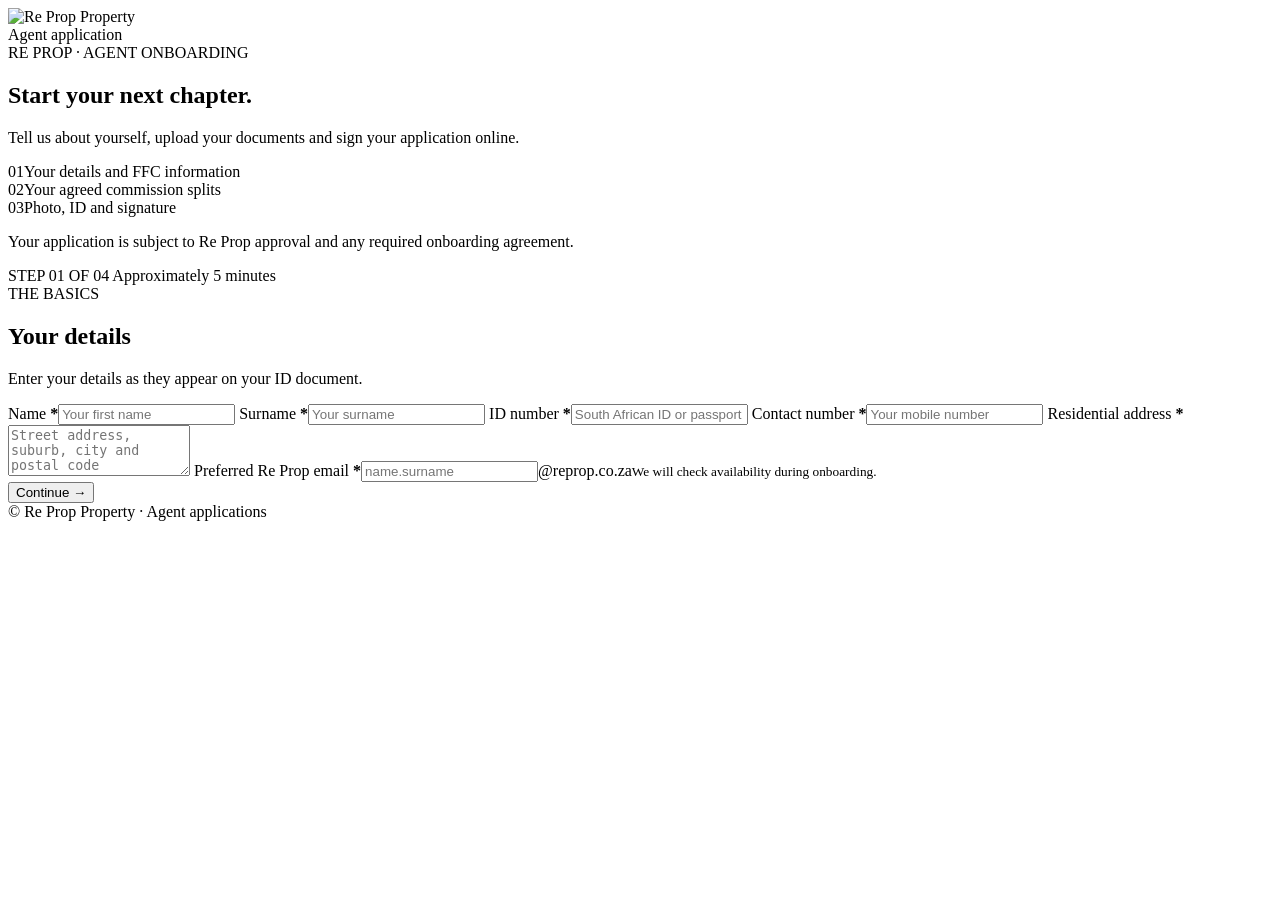
==== public/index.html @ cb01d56f "Add files via upload" ====
<!doctype html>
<html lang="en-ZA">
<head>
  <meta charset="utf-8">
  <meta name="viewport" content="width=device-width, initial-scale=1">
  <meta name="theme-color" content="#ffffff">
  <meta name="description" content="Complete your Re Prop agent application, upload your documents and sign online.">
  <title>Agent application | Re Prop</title>
  <link rel="stylesheet" href="/styles.css">
  <script src="/app.js" defer></script>
</head>
<body>
  <header class="site-header">
    <div class="shell header-inner">
      <div class="logo-crop" aria-label="Re Prop Property">
        <img src="/assets/re-prop-logo.jpeg" alt="Re Prop Property">
      </div>
      <span class="header-caption">Agent application</span>
    </div>
  </header>

  <main class="shell page-grid">
    <aside class="intro-panel">
      <span class="eyebrow">RE PROP · AGENT ONBOARDING</span>
      <h1>Start your next chapter.</h1>
      <p>Tell us about yourself, upload your documents and sign your application online.</p>
      <div class="intro-rule"></div>
      <div class="intro-points">
        <div><span class="point-num">01</span><span>Your details and FFC information</span></div>
        <div><span class="point-num">02</span><span>Your agreed commission splits</span></div>
        <div><span class="point-num">03</span><span>Photo, ID and signature</span></div>
      </div>
      <p class="aside-note">Your application is subject to Re Prop approval and any required onboarding agreement.</p>
    </aside>

    <section class="form-panel" aria-label="Agent application form">
      <div id="application-view">
        <div class="form-topline">
          <span class="step-count" id="step-count">STEP 01 OF 04</span>
          <span class="time-note">Approximately 5 minutes</span>
        </div>
        <div class="progress" aria-hidden="true"><span id="progress-fill"></span></div>

        <form id="application-form" novalidate>
          <div class="step active" data-step="0">
            <span class="section-kicker">THE BASICS</span>
            <h2>Your details</h2>
            <p class="step-description">Enter your details as they appear on your ID document.</p>
            <div class="fields two-col">
              <label class="field"><span>Name <b>*</b></span><input name="name" autocomplete="given-name" maxlength="80" required placeholder="Your first name"></label>
              <label class="field"><span>Surname <b>*</b></span><input name="surname" autocomplete="family-name" maxlength="80" required placeholder="Your surname"></label>
              <label class="field"><span>ID number <b>*</b></span><input name="idNumber" maxlength="40" required inputmode="numeric" autocomplete="off" placeholder="South African ID or passport number"></label>
              <label class="field"><span>Contact number <b>*</b></span><input name="contactNumber" type="tel" maxlength="40" required autocomplete="tel" placeholder="Your mobile number"></label>
              <label class="field full"><span>Residential address <b>*</b></span><textarea name="address" maxlength="500" required rows="3" autocomplete="street-address" placeholder="Street address, suburb, city and postal code"></textarea></label>
              <label class="field full"><span>Preferred Re Prop email <b>*</b></span><span class="email-input"><input name="emailLocal" maxlength="88" required pattern="[-a-zA-Z0-9._]+" autocomplete="off" placeholder="name.surname"><span>@reprop.co.za</span></span><small>We will check availability during onboarding.</small></label>
            </div>
          </div>

          <div class="step" data-step="1" hidden>
            <span class="section-kicker">YOUR CREDENTIALS</span>
            <h2>FFC &amp; mentor</h2>
            <p class="step-description">Tell us your current FFC status and mentor details, if applicable.</p>
            <div class="fields two-col">
              <label class="field full"><span>FFC status <b>*</b></span><select name="ffcStatus" required><option value="">Select your FFC status</option><option>Current FFC</option><option>No FFC</option><option>Pending</option></select></label>
              <label class="field"><span>FFC number</span><input name="ffcNumber" maxlength="60" placeholder="Your FFC number"></label>
              <label class="field"><span>FFC expiry date</span><input name="ffcExpiry" type="date"></label>
            </div>
            <fieldset class="choice-group">
              <legend>Is a mentor required? <b>*</b></legend>
              <label class="choice"><input type="radio" name="mentorRequired" value="Yes" required><span>Yes</span></label>
              <label class="choice"><input type="radio" name="mentorRequired" value="No"><span>No</span></label>
            </fieldset>
            <div class="fields two-col mentor-fields" id="mentor-fields" hidden>
              <label class="field"><span>Mentor name <b>*</b></span><input name="mentorName" maxlength="120" placeholder="Name and surname"></label>
              <label class="field"><span>Mentor FFC number</span><input name="mentorFfcNumber" maxlength="60" placeholder="Mentor FFC number"></label>
              <label class="field"><span>Mentor contact <b>*</b></span><input name="mentorContact" type="tel" maxlength="40" placeholder="Contact number"></label>
              <label class="field"><span>Mentor email</span><input name="mentorEmail" type="email" maxlength="120" placeholder="name@example.com"></label>
            </div>
          </div>

          <div class="step" data-step="2" hidden>
            <span class="section-kicker">COMMERCIAL TERMS</span>
            <h2>Commission splits</h2>
            <p class="step-description">Enter the agreed agent share. Re Prop’s share is calculated automatically. Each row totals 100%.</p>
            <div class="split-card">
              <div class="split-head"><strong>Sales</strong><span>Agent / Re Prop</span></div>
              <div class="split-fields">
                <label class="field"><span>Agent share <b>*</b></span><span class="percent-input"><input name="salesAgent" type="number" inputmode="decimal" min="0" max="100" step="0.01" required placeholder="75"><i>%</i></span></label>
                <label class="field"><span>Re Prop share</span><span class="percent-input muted-input"><input name="salesCompany" readonly tabindex="-1" placeholder="—"><i>%</i></span></label>
              </div>
            </div>
            <div class="split-card">
              <div class="split-head"><strong>Rentals</strong><span>Agent / Re Prop</span></div>
              <div class="split-fields">
                <label class="field"><span>Agent share <b>*</b></span><span class="percent-input"><input name="rentalsAgent" type="number" inputmode="decimal" min="0" max="100" step="0.01" required placeholder="60"><i>%</i></span></label>
                <label class="field"><span>Re Prop share</span><span class="percent-input muted-input"><input name="rentalsCompany" readonly tabindex="-1" placeholder="—"><i>%</i></span></label>
              </div>
            </div>
            <p class="info-note">Your application records these terms for approval. They are subject to the final onboarding agreement.</p>
          </div>

          <div class="step" data-step="3" hidden>
            <span class="section-kicker">FINAL STEP</span>
            <h2>Documents &amp; signature</h2>
            <p class="step-description">Upload a clear photo and ID copy, then sign in the box below.</p>
            <div class="upload-grid">
              <label class="upload-card" id="photo-card"><span class="upload-icon" aria-hidden="true">↥</span><strong>Applicant photo <b>*</b></strong><small>A clear headshot · JPG, PNG or WebP</small><span class="file-name" id="photo-name">Choose photo</span><input name="photo" type="file" accept="image/jpeg,image/png,image/webp" required></label>
              <label class="upload-card" id="id-card"><span class="upload-icon" aria-hidden="true">↥</span><strong>ID copy <b>*</b></strong><small>Clear photograph or PDF · front and back in one PDF if needed</small><span class="file-name" id="id-name">Choose ID file</span><input name="idDocument" type="file" accept="image/jpeg,image/png,image/webp,application/pdf" required></label>
            </div>
            <p class="file-hint">Images are prepared for upload while keeping the text readable. PDFs must be 2.4 MB or less.</p>
            <div class="signature-heading"><span>Applicant signature <b>*</b></span><button type="button" class="text-button" id="clear-signature">Clear signature</button></div>
            <div class="signature-box"><canvas id="signature" aria-label="Draw your signature here"></canvas><span id="signature-hint">Sign here with your finger, mouse or trackpad</span></div>
            <label class="confirmation"><input type="checkbox" name="agreed" required><span>I confirm that my information is accurate, that I agree to the commission splits shown above, and that this is my signature. <b>*</b></span></label>
            <p class="privacy-note">Your ID, photo and signed application will be saved in your applicant folder for Re Prop’s onboarding review.</p>
          </div>

          <div id="form-error" class="error-box" role="alert" hidden></div>
          <div class="form-actions"><button type="button" class="back-button" id="back" hidden>← Back</button><button type="button" class="next-button" id="next">Continue <span aria-hidden="true">→</span></button><button type="submit" class="next-button" id="submit" hidden>Sign &amp; submit <span aria-hidden="true">→</span></button></div>
        </form>
      </div>

      <div class="success" id="success-view" hidden tabindex="-1">
        <div class="success-mark">✓</div>
        <span class="section-kicker">APPLICATION RECEIVED</span>
        <h2>Thank you for applying.</h2>
        <p>Your application, ID copy and photo have been submitted for Re Prop’s review.</p>
        <div class="reference"><span>Your reference number</span><strong id="application-id"></strong></div>
        <p class="success-small">Keep this reference number for any follow-up.</p>
      </div>
    </section>
  </main>
  <footer class="site-footer shell">© Re Prop Property · Agent applications</footer>
</body>
</html>
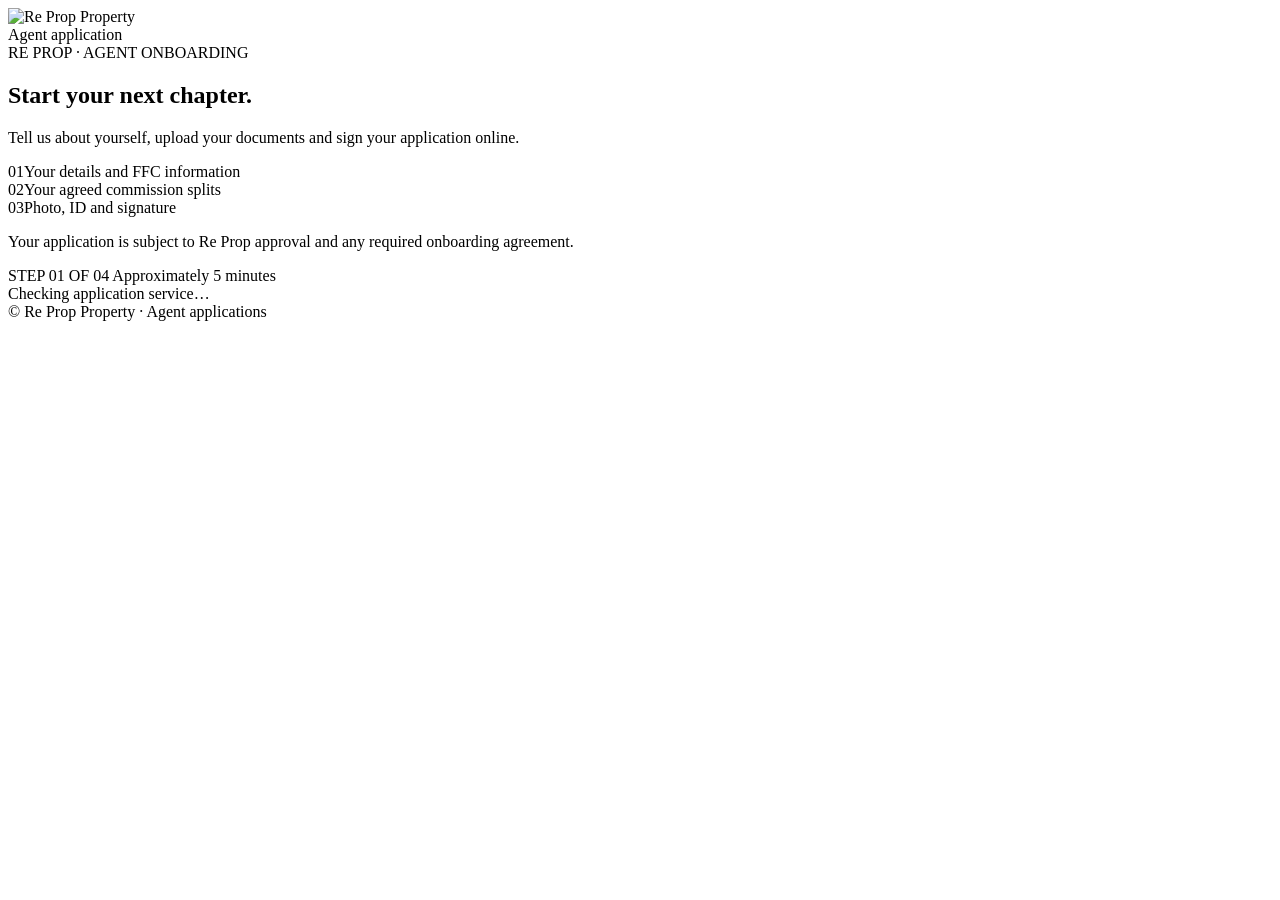
==== commit 2dd21c2e: "Add files via upload" ====
--- a/public/index.html
+++ b/public/index.html
@@ -41,7 +41,9 @@
         </div>
         <div class="progress" aria-hidden="true"><span id="progress-fill"></span></div>
 
-        <form id="application-form" novalidate>
+        <div id="service-check" class="service-check" role="status">Checking application service…</div>
+
+        <form id="application-form" novalidate hidden>
           <div class="step active" data-step="0">
             <span class="section-kicker">THE BASICS</span>
             <h2>Your details</h2>
